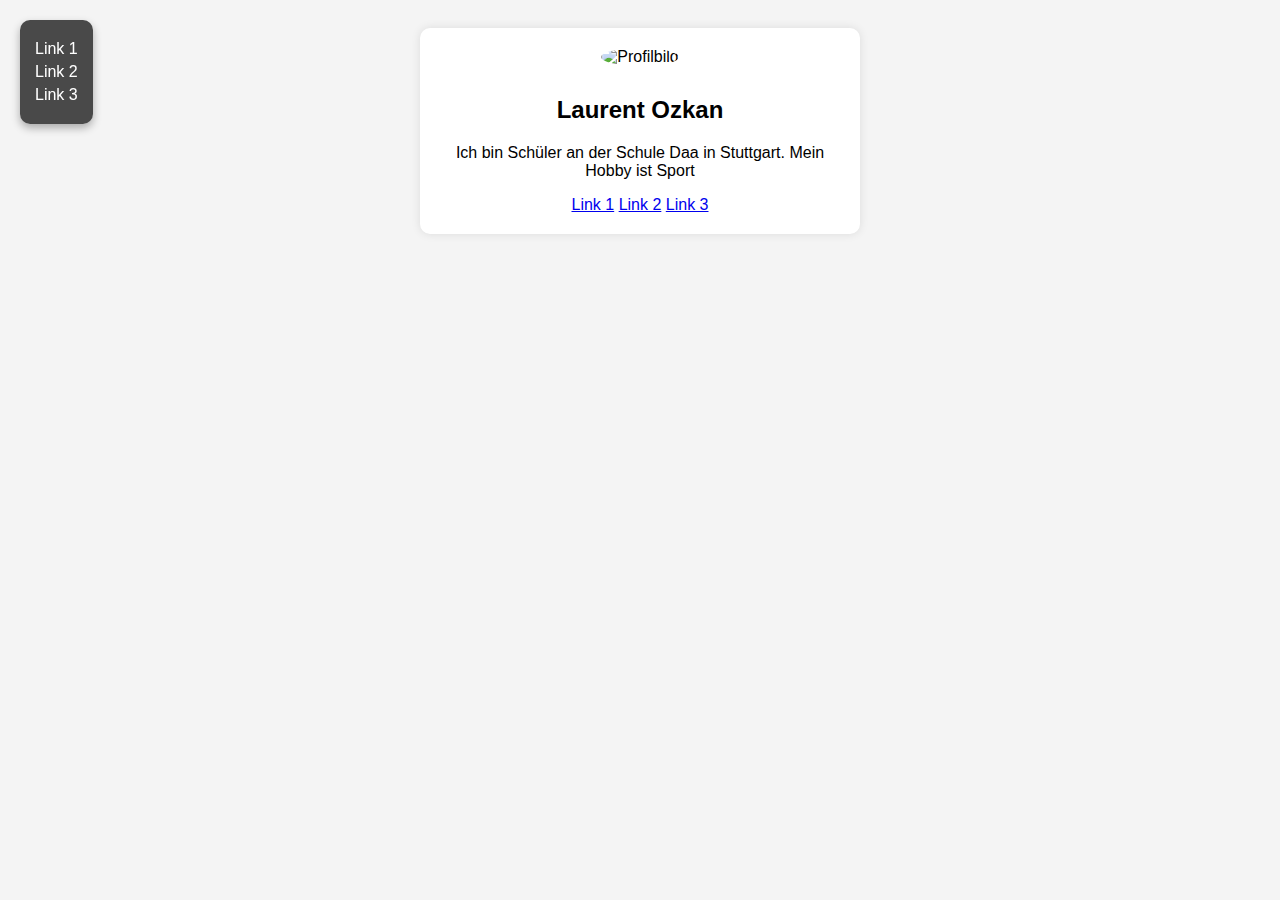
==== index.html @ 18fea59e "div für floationg-box eingefügt" ====
<!DOCTYPE html>
<html lang="de">
<head>
    <meta charset="UTF-8">
    <meta name="viewport" content="width=device-width, initial-scale=1.0">
    <title>Mein Linktree</title>
    <link rel="stylesheet" href="styles.css">
    

</head>
<body>
    <div class="container">
        <img src="avatar.jpg" alt="Profilbild" class="avatar">
        <h2>Laurent Ozkan</h2>
        <p>Ich bin Schüler an der Schule Daa in Stuttgart. Mein Hobby ist Sport</p>
        <a href="#" class="link">Link 1</a>
        <a href="#" class="link">Link 2</a>
        <a href="#" class="link">Link 3</a>
    <div class="floating-box">
        <a href="https://www.example1.com" target="_blank">Link 1</a>
        <a href="https://www.example2.com" target="_blank">Link 2</a>
        <a href="https://www.example3.com" target="_blank">Link 3</a>
    </div>    
    </div>
</body>
</html>
---- styles.css ----
body {
    font-family: Arial, sans-serif;
    text-align: center;
    background-color: #f4f4f4;
    padding: 20px;
}
.container {
    max-width: 400px;
    margin: auto;
    background: white;
    padding: 20px;
    border-radius: 10px;
    box-shadow: 0 0 10px rgba(0, 0, 0, 0.1);
}
.avatar {
    width: 100px;
    height: 100px;
    border-radius: 50%;
    margin-bottom: 10px;
}
.floating-box {
    position: fixed; /* Positioniert die Box fest auf dem Bildschirm */
    top: 20px; /* Abstand vom oberen Rand */
    left: 20px; /* Abstand vom linken Rand */
    padding: 15px; /* Abstand innerhalb der Box */
    background-color: rgba(0, 0, 0, 0.7); /* Dunkler halbtransparenter Hintergrund */
    color: white; /* Textfarbe */
    border-radius: 10px; /* Abgerundete Ecken */
    box-shadow: 0 4px 8px rgba(0, 0, 0, 0.3); /* Schatten für den schwebenden Effekt */
    z-index: 1000; /* Stellt sicher, dass die Box vor anderen Inhalten bleibt */
}

/* Link Styling */
.floating-box a {
    color: white; /* Linkfarbe */
    text-decoration: none; /* Entfernt die Unterstreichung */
    font-size: 16px; /* Schriftgröße */
    display: block; /* Macht jeden Link zu einer Blockanzeige */
    margin: 5px 0; /* Abstand zwischen den Links */
}

/* Hover-Effekt für Links */
.floating-box a:hover {
    color: #00ffbf; /* Gelbe Farbe bei Hover */
}
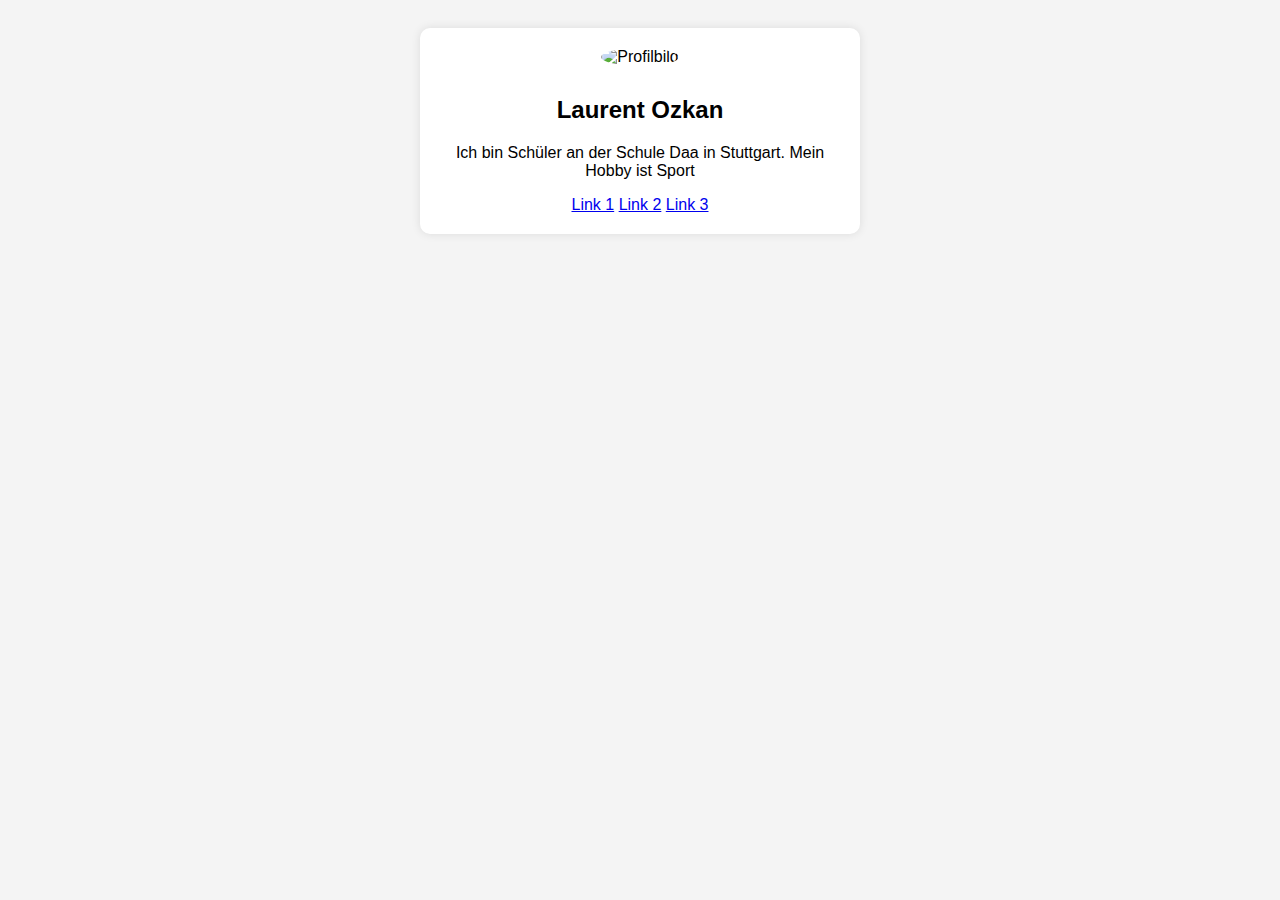
==== commit f54b2a45: "noch mal" ====
--- a/index.html
+++ b/index.html
@@ -15,12 +15,7 @@
         <p>Ich bin Schüler an der Schule Daa in Stuttgart. Mein Hobby ist Sport</p>
         <a href="#" class="link">Link 1</a>
         <a href="#" class="link">Link 2</a>
-        <a href="#" class="link">Link 3</a>
-    <div class="floating-box">
-        <a href="https://www.example1.com" target="_blank">Link 1</a>
-        <a href="https://www.example2.com" target="_blank">Link 2</a>
-        <a href="https://www.example3.com" target="_blank">Link 3</a>
-    </div>    
+        <a href="#" class="link">Link 3</a>   
     </div>
 </body>
-</html>
+</html>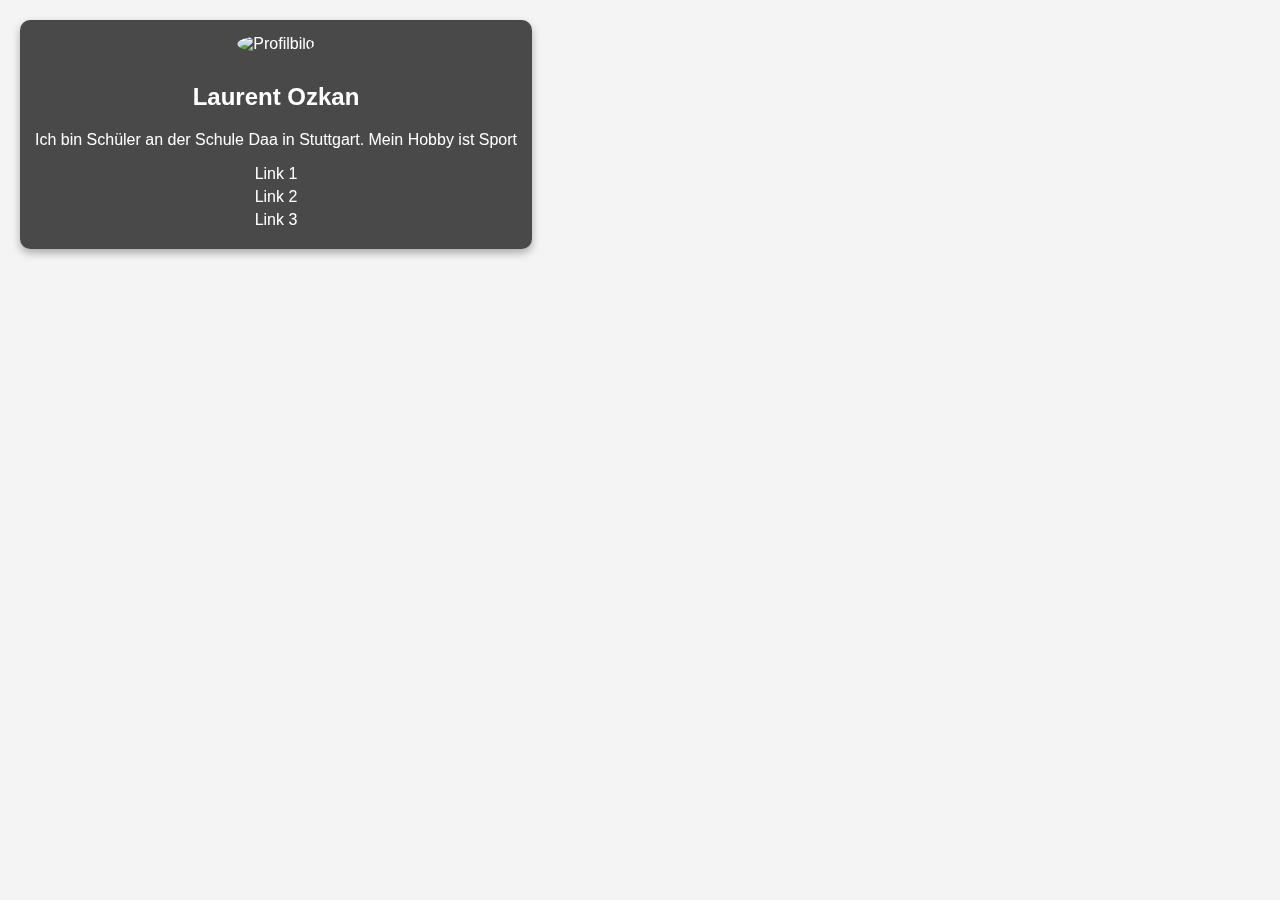
==== commit 607b4fc1: "<div class="floating-box">" ====
--- a/index.html
+++ b/index.html
@@ -9,7 +9,7 @@
 
 </head>
 <body>
-    <div class="container">
+    <div class="floating-box">
         <img src="avatar.jpg" alt="Profilbild" class="avatar">
         <h2>Laurent Ozkan</h2>
         <p>Ich bin Schüler an der Schule Daa in Stuttgart. Mein Hobby ist Sport</p>
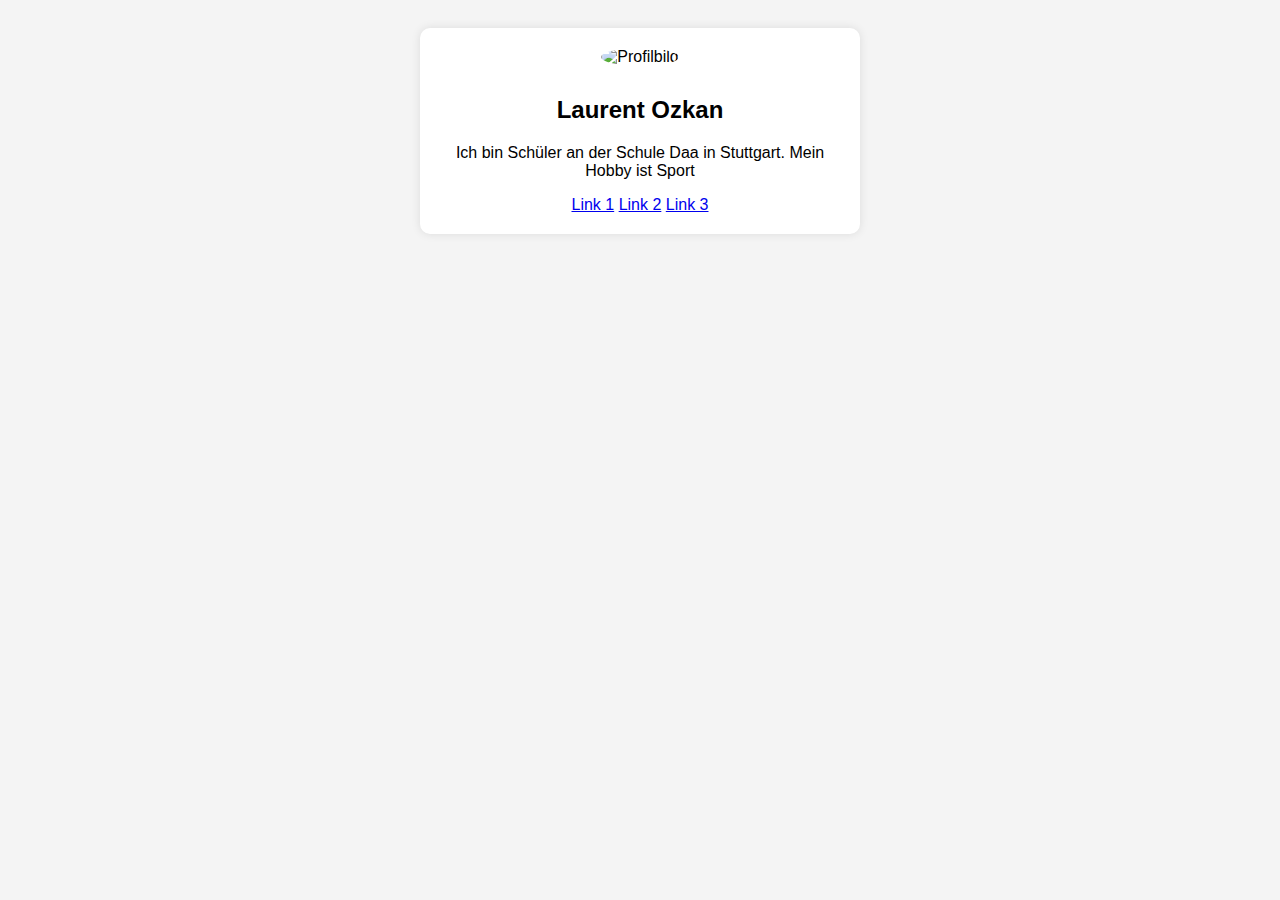
==== commit 5fa90ae6: "a" ====
--- a/index.html
+++ b/index.html
@@ -9,7 +9,7 @@
 
 </head>
 <body>
-    <div class="floating-box">
+    <div class="container">
         <img src="avatar.jpg" alt="Profilbild" class="avatar">
         <h2>Laurent Ozkan</h2>
         <p>Ich bin Schüler an der Schule Daa in Stuttgart. Mein Hobby ist Sport</p>
--- a/styles.css
+++ b/styles.css
@@ -18,7 +18,7 @@
     border-radius: 50%;
     margin-bottom: 10px;
 }
-.floating-box {
+.floating-box a {
     position: fixed; /* Positioniert die Box fest auf dem Bildschirm */
     top: 20px; /* Abstand vom oberen Rand */
     left: 20px; /* Abstand vom linken Rand */
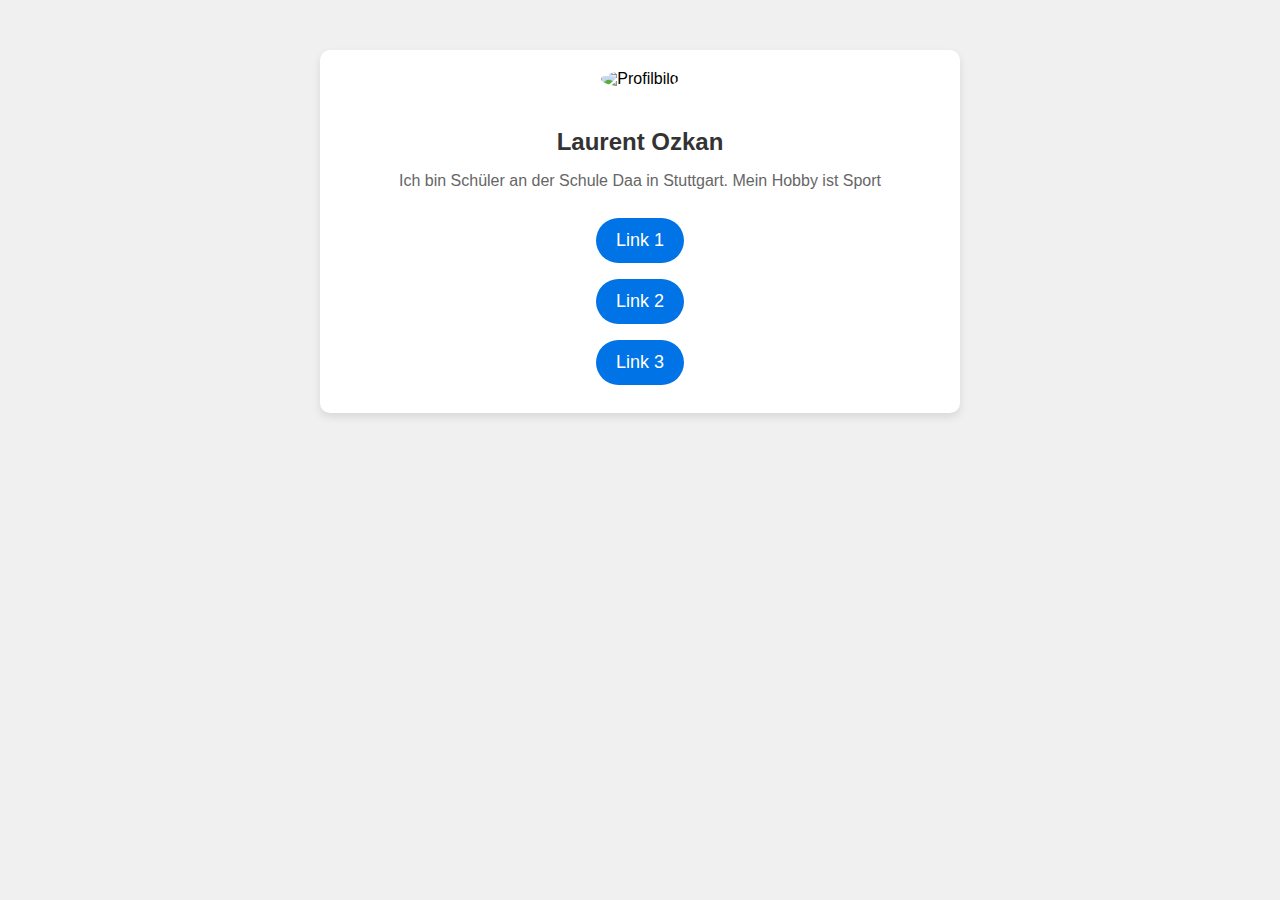
==== commit 6ae69c9e: "styles" ====
--- a/index.html
+++ b/index.html
@@ -13,9 +13,11 @@
         <img src="avatar.jpg" alt="Profilbild" class="avatar">
         <h2>Laurent Ozkan</h2>
         <p>Ich bin Schüler an der Schule Daa in Stuttgart. Mein Hobby ist Sport</p>
+    <div class="floating-box">
         <a href="#" class="link">Link 1</a>
         <a href="#" class="link">Link 2</a>
-        <a href="#" class="link">Link 3</a>   
+        <a href="#" class="link">Link 3</a>
+    </div>       
     </div>
 </body>
 </html>--- a/styles.css
+++ b/styles.css
@@ -1,45 +1,64 @@
+/* General Styles */
 body {
     font-family: Arial, sans-serif;
+    margin: 0;
+    padding: 0;
+    background-color: #f0f0f0;
     text-align: center;
-    background-color: #f4f4f4;
+}
+
+/* Container */
+.container {
+    width: 100%;
+    max-width: 600px;
+    margin: 50px auto;
     padding: 20px;
+    background-color: white;
+    border-radius: 10px;
+    box-shadow: 0 4px 8px rgba(0, 0, 0, 0.1);
 }
-.container {
-    max-width: 400px;
-    margin: auto;
-    background: white;
-    padding: 20px;
-    border-radius: 10px;
-    box-shadow: 0 0 10px rgba(0, 0, 0, 0.1);
-}
+
+/* Avatar Image */
 .avatar {
     width: 100px;
     height: 100px;
     border-radius: 50%;
+    object-fit: cover;
+    margin-bottom: 20px;
+}
+
+/* Heading and Bio */
+h2 {
+    font-size: 24px;
+    color: #333;
     margin-bottom: 10px;
 }
-.floating-box a {
-    position: fixed; /* Positioniert die Box fest auf dem Bildschirm */
-    top: 20px; /* Abstand vom oberen Rand */
-    left: 20px; /* Abstand vom linken Rand */
-    padding: 15px; /* Abstand innerhalb der Box */
-    background-color: rgba(0, 0, 0, 0.7); /* Dunkler halbtransparenter Hintergrund */
-    color: white; /* Textfarbe */
-    border-radius: 10px; /* Abgerundete Ecken */
-    box-shadow: 0 4px 8px rgba(0, 0, 0, 0.3); /* Schatten für den schwebenden Effekt */
-    z-index: 1000; /* Stellt sicher, dass die Box vor anderen Inhalten bleibt */
+
+p {
+    font-size: 16px;
+    color: #666;
+    margin-bottom: 20px;
 }
 
-/* Link Styling */
-.floating-box a {
-    color: white; /* Linkfarbe */
-    text-decoration: none; /* Entfernt die Unterstreichung */
-    font-size: 16px; /* Schriftgröße */
-    display: block; /* Macht jeden Link zu einer Blockanzeige */
-    margin: 5px 0; /* Abstand zwischen den Links */
+/* Floating Box for Links */
+.floating-box {
+    display: flex;
+    flex-direction: column;
+    align-items: center;
 }
 
-/* Hover-Effekt für Links */
-.floating-box a:hover {
-    color: #00ffbf; /* Gelbe Farbe bei Hover */
-}+/* Links */
+.link {
+    text-decoration: none;
+    color: white;
+    background-color: #0073e6;
+    padding: 12px 20px;
+    border-radius: 30px;
+    margin: 8px;
+    font-size: 18px;
+    transition: background-color 0.3s;
+}
+
+.link:hover {
+    background-color: #005bb5;
+}
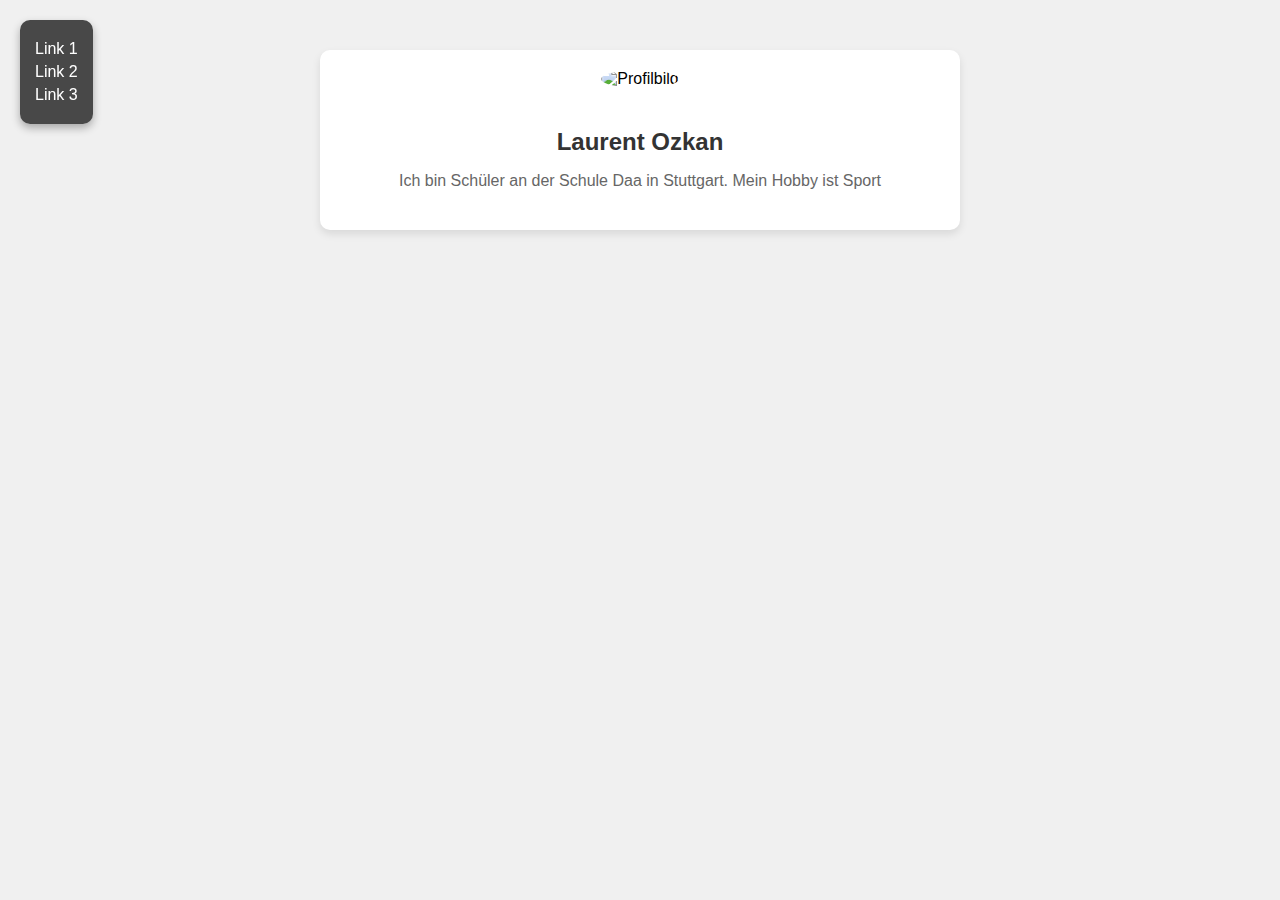
==== commit e8f7978d: "test" ====
--- a/index.html
+++ b/index.html
@@ -13,10 +13,11 @@
         <img src="avatar.jpg" alt="Profilbild" class="avatar">
         <h2>Laurent Ozkan</h2>
         <p>Ich bin Schüler an der Schule Daa in Stuttgart. Mein Hobby ist Sport</p>
-    <div class="floating-box">
-        <a href="#" class="link">Link 1</a>
-        <a href="#" class="link">Link 2</a>
-        <a href="#" class="link">Link 3</a>
+        <div class="floating-box">
+            <a href="#" class="link">Link 1</a>
+            <a href="#" class="link">Link 2</a>
+            <a href="#" class="link">Link 3</a>
+        </div>
     </div>       
     </div>
 </body>
--- a/styles.css
+++ b/styles.css
@@ -40,25 +40,30 @@
     margin-bottom: 20px;
 }
 
-/* Floating Box for Links */
+/* Box Styling */
 .floating-box {
-    display: flex;
-    flex-direction: column;
-    align-items: center;
+    position: fixed; /* Positioniert die Box fest auf dem Bildschirm */
+    top: 20px; /* Abstand vom oberen Rand */
+    left: 20px; /* Abstand vom linken Rand */
+    padding: 15px; /* Abstand innerhalb der Box */
+    background-color: rgba(0, 0, 0, 0.7); /* Dunkler halbtransparenter Hintergrund */
+    color: white; /* Textfarbe */
+    border-radius: 10px; /* Abgerundete Ecken */
+    box-shadow: 0 4px 8px rgba(0, 0, 0, 0.3); /* Schatten für den schwebenden Effekt */
+    z-index: 1000; /* Stellt sicher, dass die Box vor anderen Inhalten bleibt */
 }
 
-/* Links */
-.link {
-    text-decoration: none;
-    color: white;
-    background-color: #0073e6;
-    padding: 12px 20px;
-    border-radius: 30px;
-    margin: 8px;
-    font-size: 18px;
-    transition: background-color 0.3s;
+/* Link Styling */
+.floating-box a {
+    color: white; /* Linkfarbe */
+    text-decoration: none; /* Entfernt die Unterstreichung */
+    font-size: 16px; /* Schriftgröße */
+    display: block; /* Macht jeden Link zu einer Blockanzeige */
+    margin: 5px 0; /* Abstand zwischen den Links */
 }
 
-.link:hover {
-    background-color: #005bb5;
+/* Hover-Effekt für Links */
+.floating-box a:hover {
+    color: #FFD700; /* Gelbe Farbe bei Hover */
 }
+
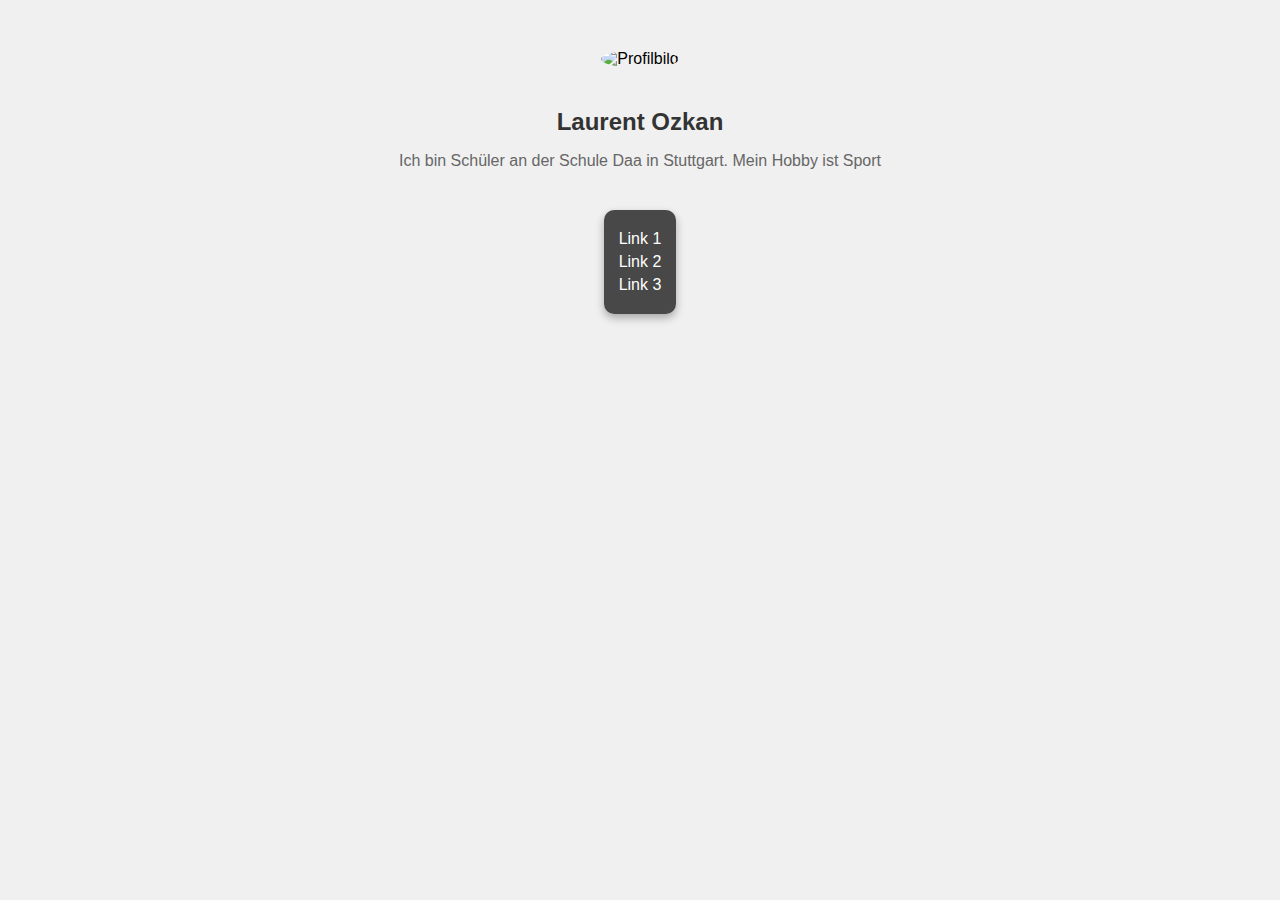
==== commit 4d59a973: "t" ====
--- a/index.html
+++ b/index.html
@@ -13,6 +13,8 @@
         <img src="avatar.jpg" alt="Profilbild" class="avatar">
         <h2>Laurent Ozkan</h2>
         <p>Ich bin Schüler an der Schule Daa in Stuttgart. Mein Hobby ist Sport</p>
+        
+        <!-- Schwebende Box mit Links -->
         <div class="floating-box">
             <a href="#" class="link">Link 1</a>
             <a href="#" class="link">Link 2</a>
--- a/styles.css
+++ b/styles.css
@@ -5,26 +5,6 @@
     padding: 0;
     background-color: #f0f0f0;
     text-align: center;
-}
-
-/* Container */
-.container {
-    width: 100%;
-    max-width: 600px;
-    margin: 50px auto;
-    padding: 20px;
-    background-color: white;
-    border-radius: 10px;
-    box-shadow: 0 4px 8px rgba(0, 0, 0, 0.1);
-}
-
-/* Avatar Image */
-.avatar {
-    width: 100px;
-    height: 100px;
-    border-radius: 50%;
-    object-fit: cover;
-    margin-bottom: 20px;
 }
 
 /* Heading and Bio */
@@ -40,30 +20,42 @@
     margin-bottom: 20px;
 }
 
+/* Container Styling */
+.container {
+    width: 80%; /* Container breiter machen */
+    margin: 50px auto; /* Zentriert den Container */
+    text-align: center;
+}
+
+/* Avatar Styling */
+.avatar {
+    width: 150px;
+    height: 150px;
+    border-radius: 50%; /* Rundes Profilbild */
+    margin-bottom: 20px; /* Abstand nach unten */
+}
+
 /* Box Styling */
 .floating-box {
-    position: fixed; /* Positioniert die Box fest auf dem Bildschirm */
-    top: 20px; /* Abstand vom oberen Rand */
-    left: 20px; /* Abstand vom linken Rand */
-    padding: 15px; /* Abstand innerhalb der Box */
+    display: inline-block; /* Box innerhalb des Containers, nicht fixiert */
     background-color: rgba(0, 0, 0, 0.7); /* Dunkler halbtransparenter Hintergrund */
     color: white; /* Textfarbe */
+    padding: 15px; /* Abstand innerhalb der Box */
     border-radius: 10px; /* Abgerundete Ecken */
     box-shadow: 0 4px 8px rgba(0, 0, 0, 0.3); /* Schatten für den schwebenden Effekt */
-    z-index: 1000; /* Stellt sicher, dass die Box vor anderen Inhalten bleibt */
+    margin-top: 20px; /* Abstand nach oben */
 }
 
 /* Link Styling */
-.floating-box a {
+.floating-box .link {
     color: white; /* Linkfarbe */
     text-decoration: none; /* Entfernt die Unterstreichung */
     font-size: 16px; /* Schriftgröße */
-    display: block; /* Macht jeden Link zu einer Blockanzeige */
+    display: block; /* Macht die Links zu Blockelementen */
     margin: 5px 0; /* Abstand zwischen den Links */
 }
 
 /* Hover-Effekt für Links */
-.floating-box a:hover {
+.floating-box .link:hover {
     color: #FFD700; /* Gelbe Farbe bei Hover */
 }
-
